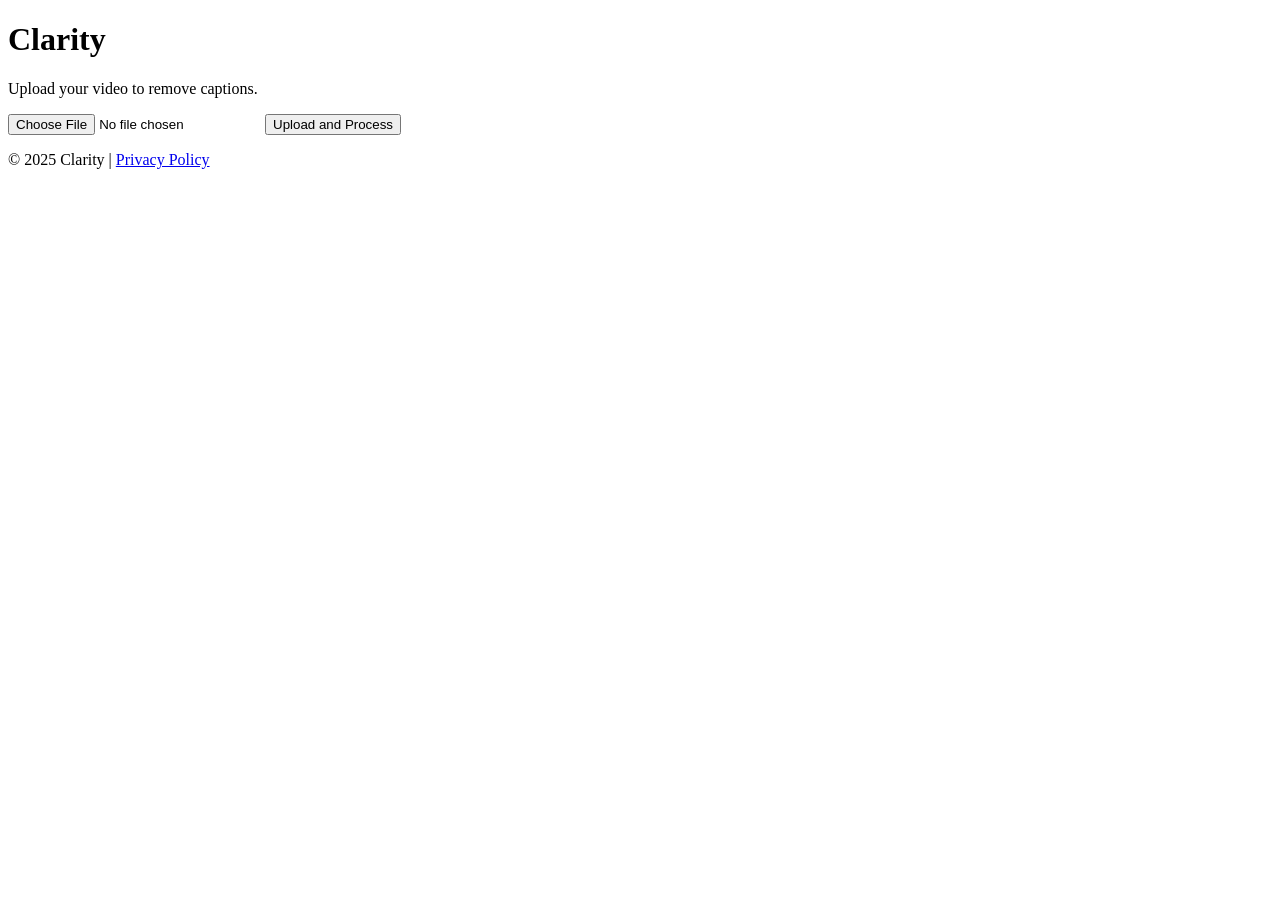
==== frontend/index.html @ 4735ea0d "feat: Milestone 2 progress - RQ, UI polling, Security, Privacy Policy This commit includes the work " ====
<!DOCTYPE html>
<html lang="en">
<head>
    <meta charset="UTF-8">
    <meta name="viewport" content="width=device-width, initial-scale=1.0">
    <title>Clarity - Video Caption Remover</title>
    <link rel="stylesheet" href="style.css">
</head>
<body>
    <div class="container">
        <h1>Clarity</h1>
        <p>Upload your video to remove captions.</p>
        <input type="file" id="videoFile" accept="video/*">
        <button id="uploadButton">Upload and Process</button>
        <p id="statusMessage"></p>
        <!-- Download link will be dynamically added here by script.js -->
    </div>

    <footer>
        <p>&copy; 2025 Clarity | <a href="privacy.html">Privacy Policy</a></p>
    </footer>

    <script src="script.js"></script>
</body>
</html>
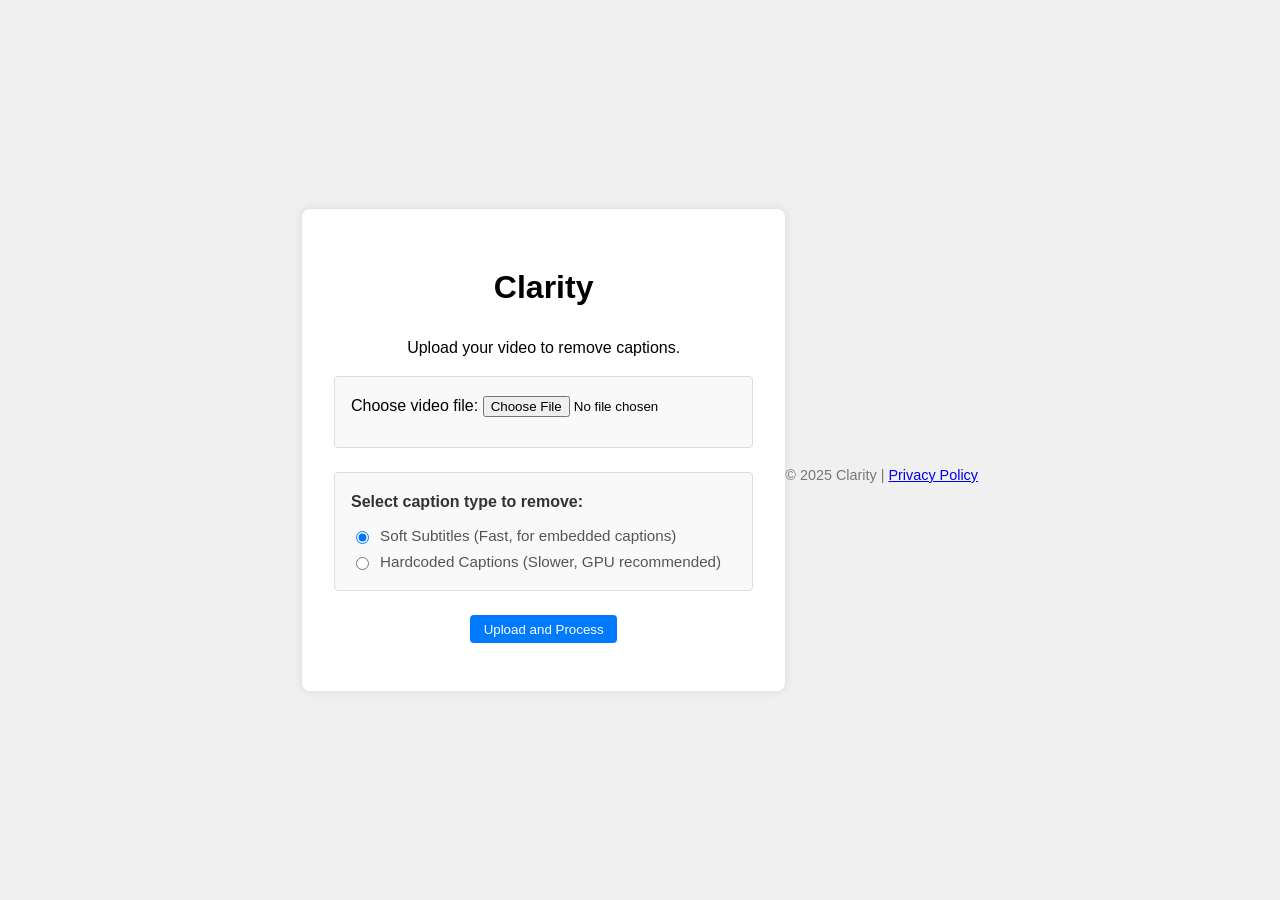
==== commit d4ac2e7b: "feat: Complete Milestone 3 and initial testing phase This commit consolidates all work completed for" ====
--- a/frontend/index.html
+++ b/frontend/index.html
@@ -10,7 +10,25 @@
     <div class="container">
         <h1>Clarity</h1>
         <p>Upload your video to remove captions.</p>
-        <input type="file" id="videoFile" accept="video/*">
+
+        <div class="upload-options">
+            <label for="videoFile">Choose video file:</label>
+            <input type="file" id="videoFile" accept="video/*">
+        </div>
+
+        <div class="removal-type-options">
+            <p>Select caption type to remove:</p>
+            <input type="radio" id="typeSoft" name="removal_type" value="soft" checked>
+            <label for="typeSoft">Soft Subtitles (Fast, for embedded captions)</label><br>
+            <input type="radio" id="typeHard" name="removal_type" value="hard">
+            <label for="typeHard">Hardcoded Captions (Slower, GPU recommended)</label><br>
+        </div>
+
+        <div id="emailSection" style="display: none; margin-bottom: 1em; text-align: left;">
+            <label for="userEmail" style="display: block; margin-bottom: 0.25em;">Email for notification (optional, for hardcoded captions):</label>
+            <input type="email" id="userEmail" name="user_email" placeholder="your.email@example.com" style="width: 95%; padding: 0.3em;">
+        </div>
+
         <button id="uploadButton">Upload and Process</button>
         <p id="statusMessage"></p>
         <!-- Download link will be dynamically added here by script.js -->
--- a/frontend/style.css
+++ b/frontend/style.css
@@ -0,0 +1,84 @@
+body {
+    font-family: sans-serif;
+    display: flex;
+    justify-content: center;
+    align-items: center;
+    min-height: 100vh;
+    background-color: #f0f0f0;
+    margin: 0;
+    line-height: 1.6; /* Added for better readability */
+}
+
+.container {
+    background-color: white;
+    padding: 2em;
+    border-radius: 8px;
+    box-shadow: 0 0 10px rgba(0,0,0,0.1);
+    text-align: center;
+}
+
+input[type="file"] {
+    margin-bottom: 1em;
+}
+
+button {
+    padding: 0.5em 1em;
+    background-color: #007bff;
+    color: white;
+    border: none;
+    border-radius: 4px;
+    cursor: pointer;
+}
+
+button:hover {
+    background-color: #0056b3;
+}
+
+#statusMessage {
+    margin-top: 1em;
+    font-weight: bold;
+}
+
+/* Footer styling from privacy.html for consistency if needed */
+footer {
+    text-align: center;
+    margin-top: 30px;
+    padding-top: 20px;
+    border-top: 1px solid #eee;
+    font-size: 0.9em;
+    color: #777;
+}
+
+/* Styles for upload and removal type options */
+.upload-options, .removal-type-options {
+    margin-bottom: 1.5em; /* Increased margin */
+    padding: 1em; /* Increased padding */
+    border: 1px solid #ddd; /* Slightly darker border */
+    border-radius: 4px;
+    text-align: left;
+    background-color: #f9f9f9; /* Slight background tint */
+}
+
+.removal-type-options p {
+    margin-top: 0;
+    margin-bottom: 0.5em; /* Added margin below paragraph */
+    font-weight: bold;
+    color: #333; /* Darker text for heading */
+}
+
+.removal-type-options input[type="radio"] {
+    margin-right: 0.5em;
+    vertical-align: middle; /* Align radio with label text */
+}
+
+.removal-type-options label {
+    margin-right: 1em;
+    vertical-align: middle; /* Align label text */
+    font-size: 0.95em; /* Slightly smaller font for options */
+    color: #555; /* Slightly lighter text for options */
+}
+
+/* Ensure line breaks work as expected for radio options */
+.removal-type-options br {
+    margin-bottom: 0.5em; /* Space after <br> if used, though flex/grid might be better */
+}
